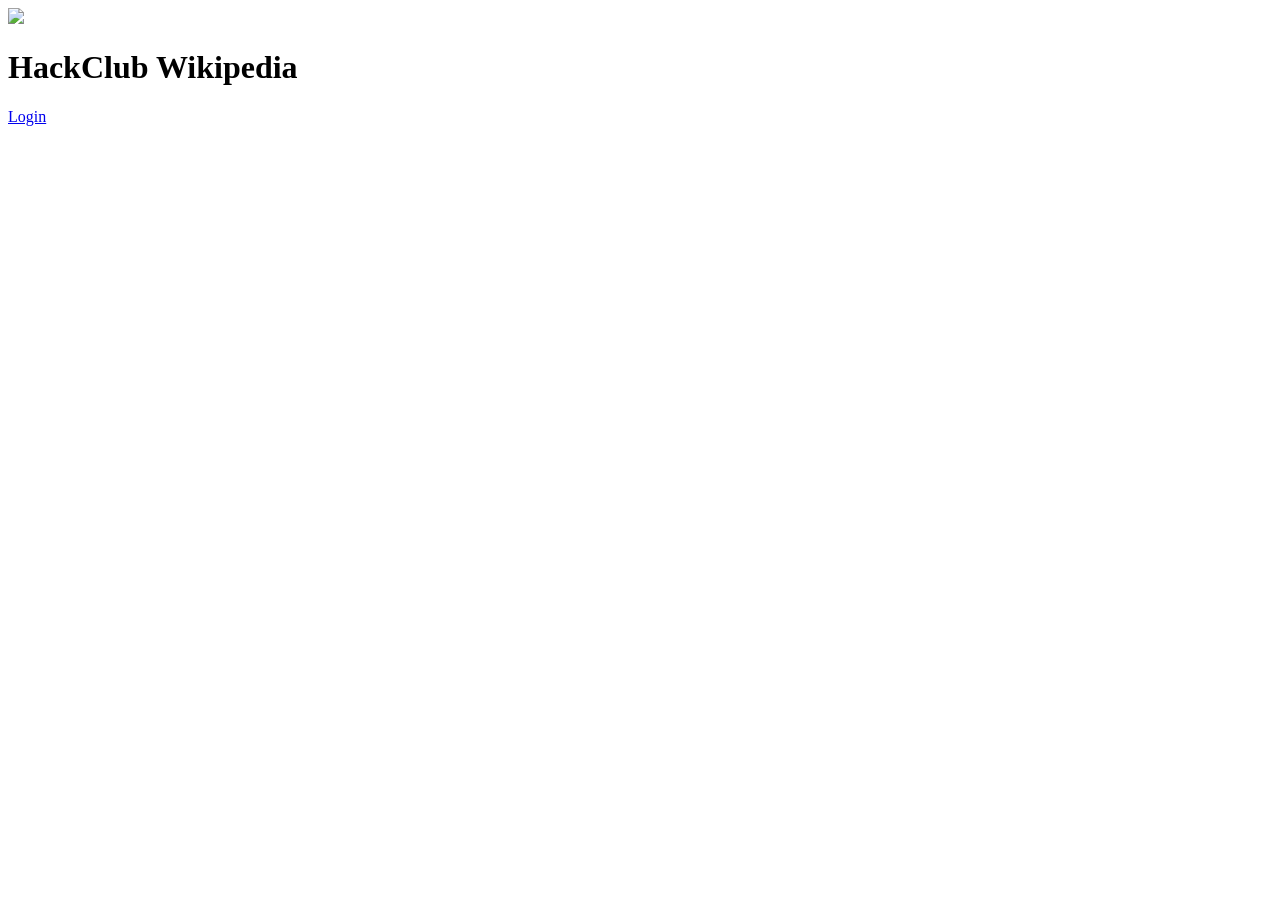
==== public/index.html @ 781981d9 "I fixed some cache issues now when run locally it continously updates" ====
<!DOCTYPE html>
<html>
<head>
    <meta charset="UTF-8">
    <title>Hack Wiki</title>
    <link rel="stylesheet" href="/style.css?v=1.1">
</head>

<body>
    <div class="login-container">
        <img id="login-page-orpheus" src="https://cdn.hackclub.com/019d375f-f1be-7e7a-bb5d-7abe79a44d8d/flag-orpheus-top.png">
        <h1 id="Login-header">HackClub Wikipedia</h1>
        <a href="/auth/hack_club" class="btn-hackclub">
            Login 
        </a>
    </div>
</body>
</html>
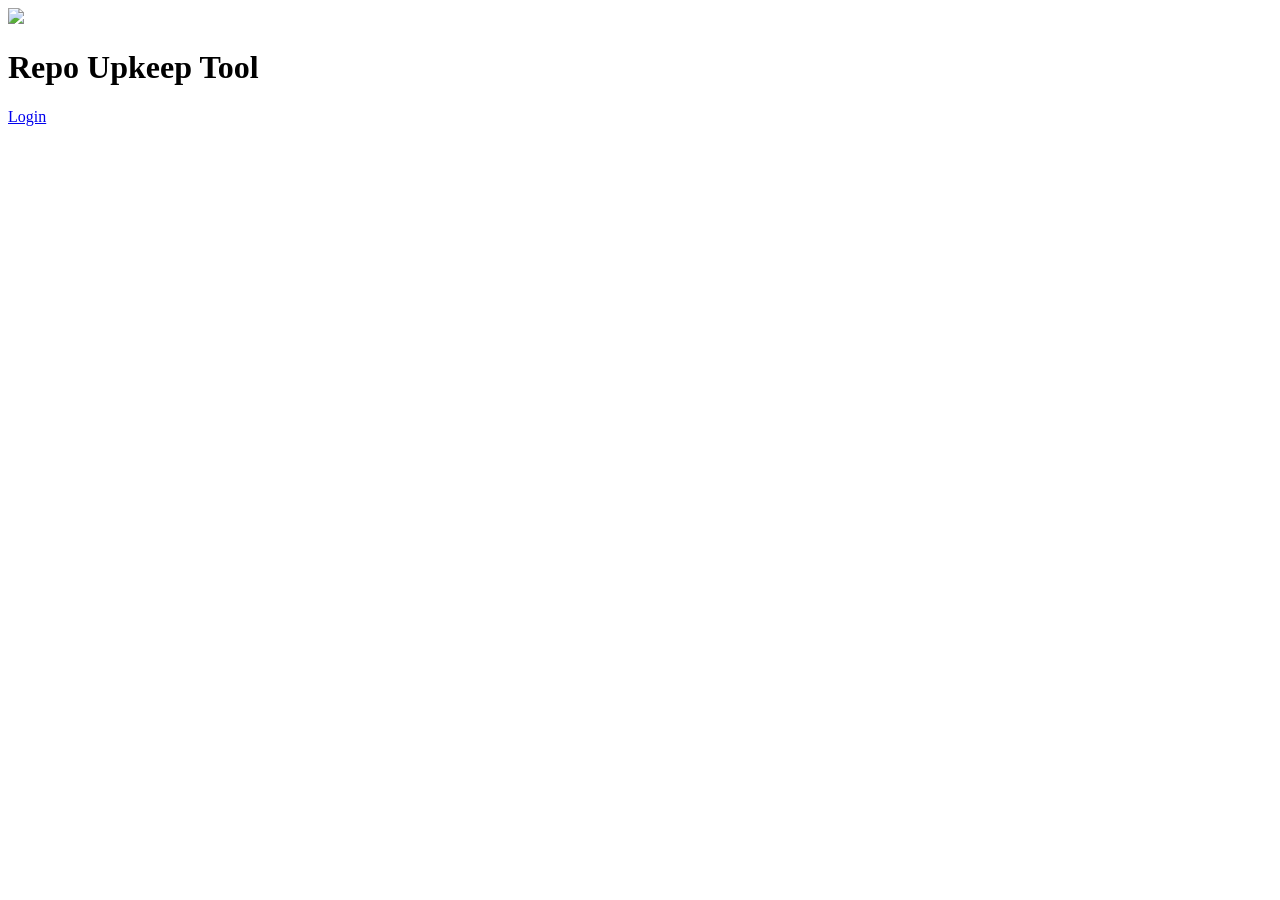
==== commit 8b27c97c: "Well Uh we decided to use mediawiki so im changing this from a hackclub wikipedia to a repo checker " ====
--- a/public/index.html
+++ b/public/index.html
@@ -4,15 +4,17 @@
     <meta charset="UTF-8">
     <title>Hack Wiki</title>
     <link rel="stylesheet" href="/style.css?v=1.1">
+    <link rel="stylesheet" href="https://cdn.jsdelivr.net/npm/water.css@2/out/water.css">
 </head>
 
 <body>
     <div class="login-container">
         <img id="login-page-orpheus" src="https://cdn.hackclub.com/019d375f-f1be-7e7a-bb5d-7abe79a44d8d/flag-orpheus-top.png">
-        <h1 id="Login-header">HackClub Wikipedia</h1>
-        <a href="/auth/hack_club" class="btn-hackclub">
+        <h1 id="Login-header">Repo Upkeep Tool</h1>
+        <a href="/auth/hack_club" id="login-btn">
             Login 
         </a>
     </div>
 </body>
-</html>+</html>
+
